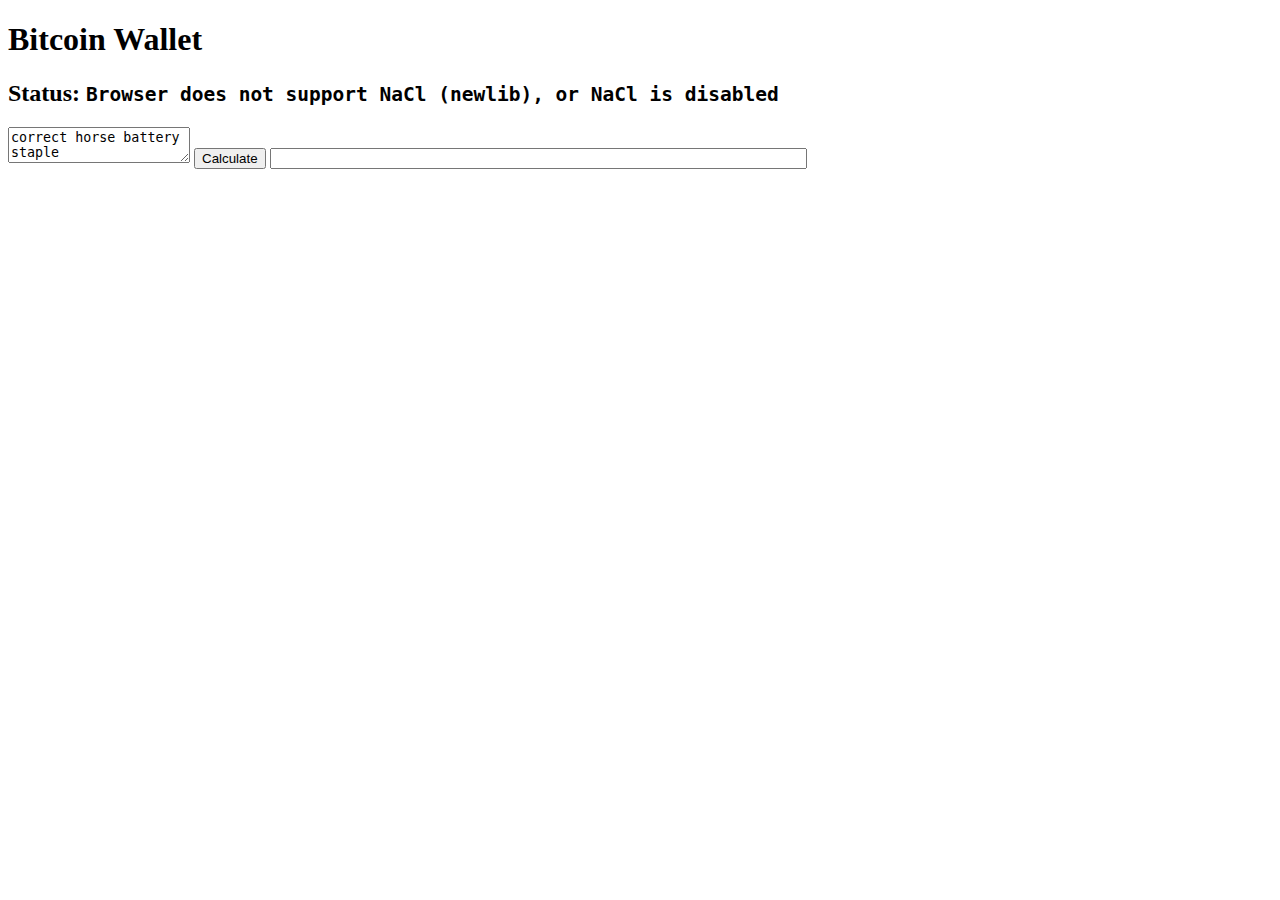
==== index.html @ 8893b229 "New." ====
<!DOCTYPE html>
<html>
<head>
  <meta http-equiv="Pragma" content="no-cache">
  <meta http-equiv="Expires" content="-1">
  <title>Bitcoin Wallet</title>
  <script type="text/javascript" src="common.js"></script>
  <script type="text/javascript" src="wallet.js"></script>
</head>

<body data-name="wallet"
      data-tools="newlib glibc pnacl"
      data-configs="Release Debug"
      data-path="{tc}/{config}">
  <h1>Bitcoin Wallet</h1>
  <h2>Status: <code id="statusField">NO-STATUS</code></h2>
  <div id="listener"></div>

  <textarea id="sha256-input">correct horse battery staple</textarea>
  <button id="sha256-button">Calculate</button>
  <input readonly="readonly" id="sha256-output" size="64" />

  <div id="log" style="-webkit-user-select: initial"></div>
</body>
</html>
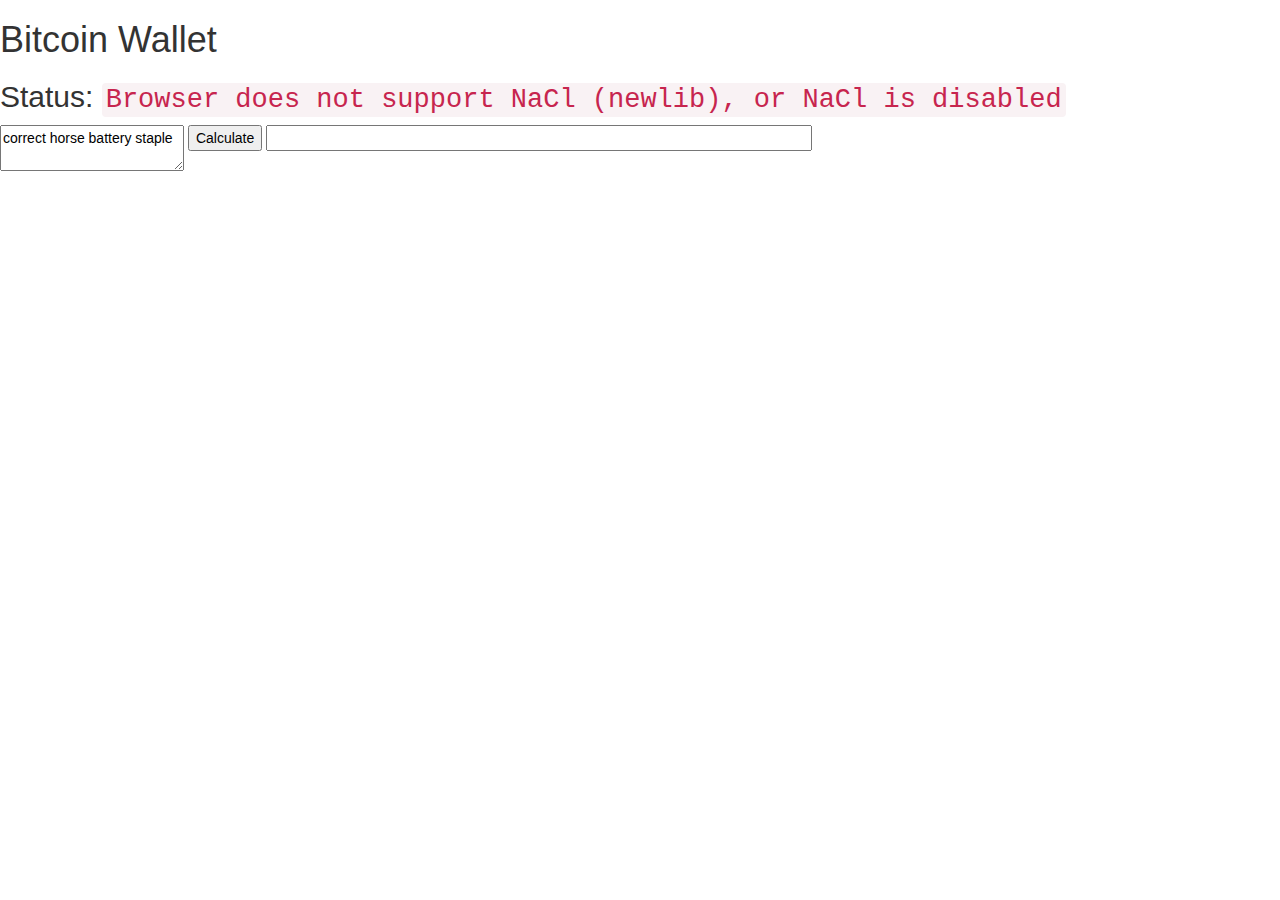
==== commit b266d27d: "Bootstrap." ====
--- a/index.html
+++ b/index.html
@@ -4,8 +4,10 @@
   <meta http-equiv="Pragma" content="no-cache">
   <meta http-equiv="Expires" content="-1">
   <title>Bitcoin Wallet</title>
+  <meta name="viewport" content="width=device-width, initial-scale=1.0">
   <script type="text/javascript" src="common.js"></script>
   <script type="text/javascript" src="wallet.js"></script>
+  <link href="bootstrap-3.0.3/css/bootstrap.min.css" rel="stylesheet">
 </head>
 
 <body data-name="wallet"
